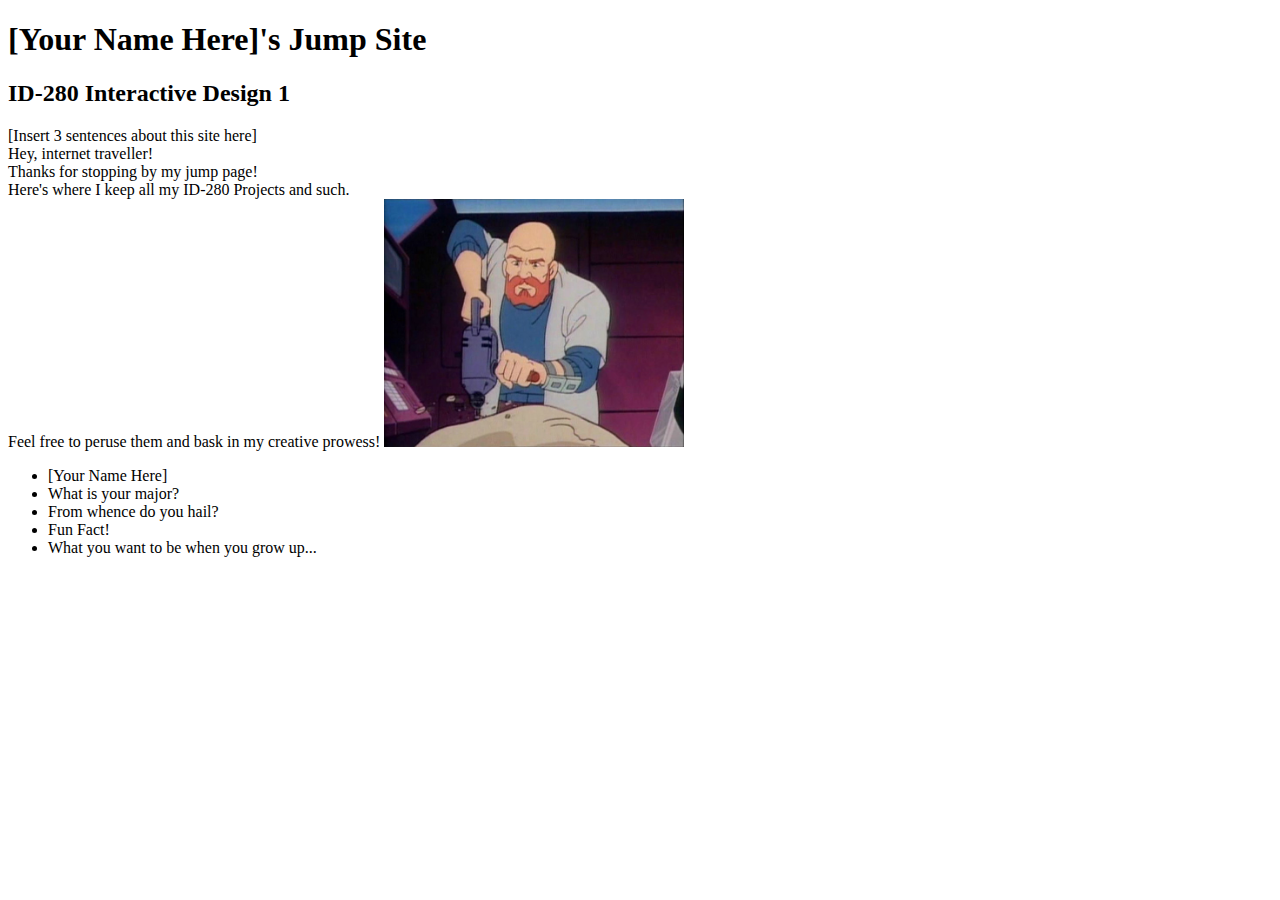
==== index.html @ 63ca4288 "setup initial jump site html" ====
<!DOCTYPE html>

<html lang="en">

<head>

    <title>[Your Name Here]'s Jump Site</title>
    <meta name="description" content="My Jump site for ID-280 Interactive Design I at Nossi">

</head>

<body>

    <h1>[Your Name Here]'s Jump Site</h1>
    <h2>ID-280 Interactive Design 1</h2>

    <p>
        [Insert 3 sentences about this site here]<br>Hey, internet traveller!<br> Thanks for stopping by my jump page!<br> Here's where I keep all my ID-280 Projects and such.<br> Feel free to peruse them and bask in my creative prowess!
        <img width="300px" src="assets/images/alex-sector-drilling.jpg" alt="my cartoon alter ego from the 80's alex sector.">
    </p>

    <!-- be sure and use Emmet Syntax when possible -->
    <!-- ul>li*5 -->

    <ul>
        <li>[Your Name Here]</li>
        <li>What is your major?</li>
        <li>From whence do you hail?</li>
        <li>Fun Fact!</li>
        <li>What you want to be when you grow up...</li>
    </ul>

</body>

</html>
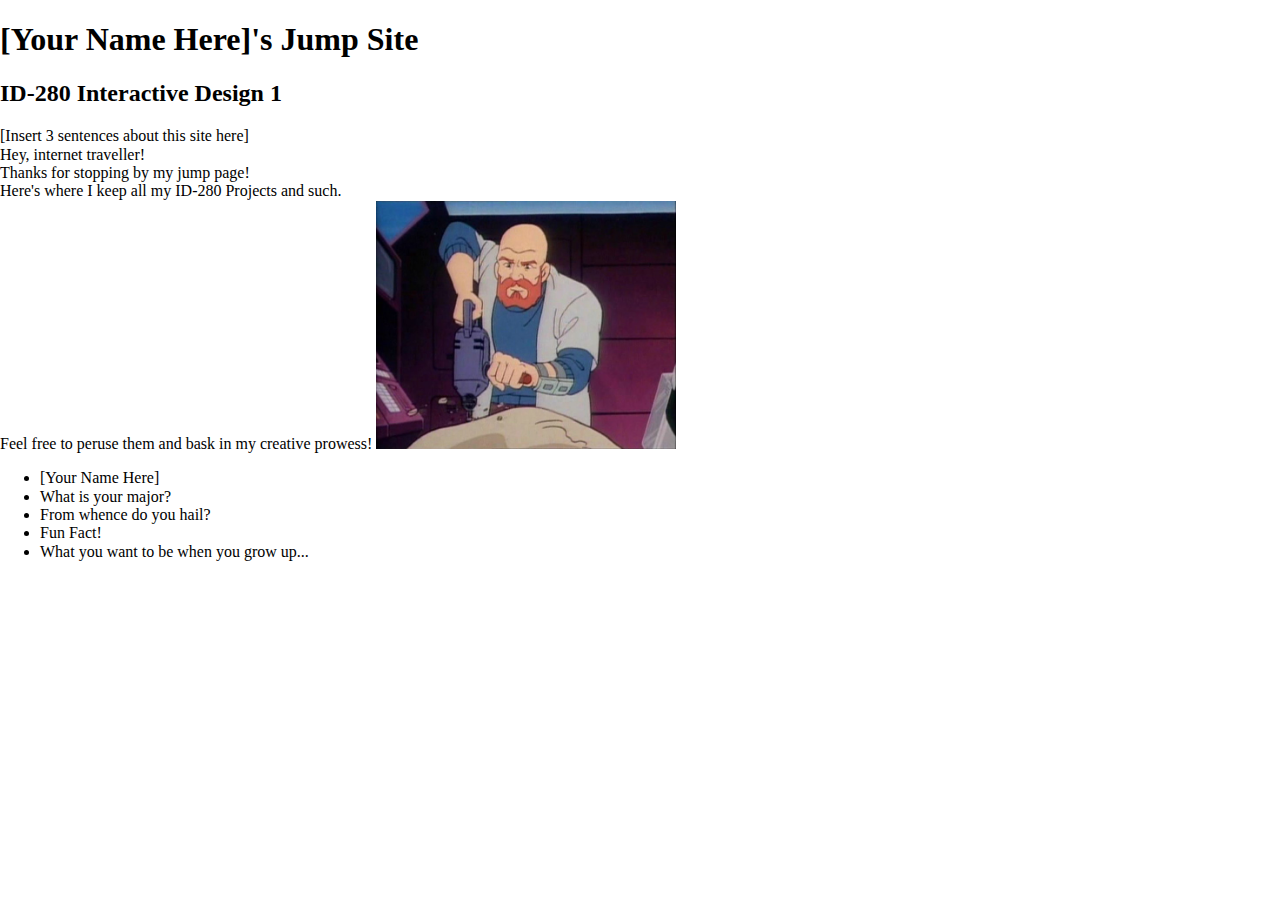
==== commit bf85c6e3: "added external link to main.css and imported reset and normalize" ====
--- a/index.html
+++ b/index.html
@@ -6,6 +6,7 @@
 
     <title>[Your Name Here]'s Jump Site</title>
     <meta name="description" content="My Jump site for ID-280 Interactive Design I at Nossi">
+    <link rel="stylesheet" href="assets/css/main.css">
 
 </head>
 
--- a/assets/css/main.css
+++ b/assets/css/main.css
@@ -0,0 +1,6 @@
+/* main.css */
+
+
+/* @import "vendors/reset.css"; */
+
+@import "vendors/normalize.css";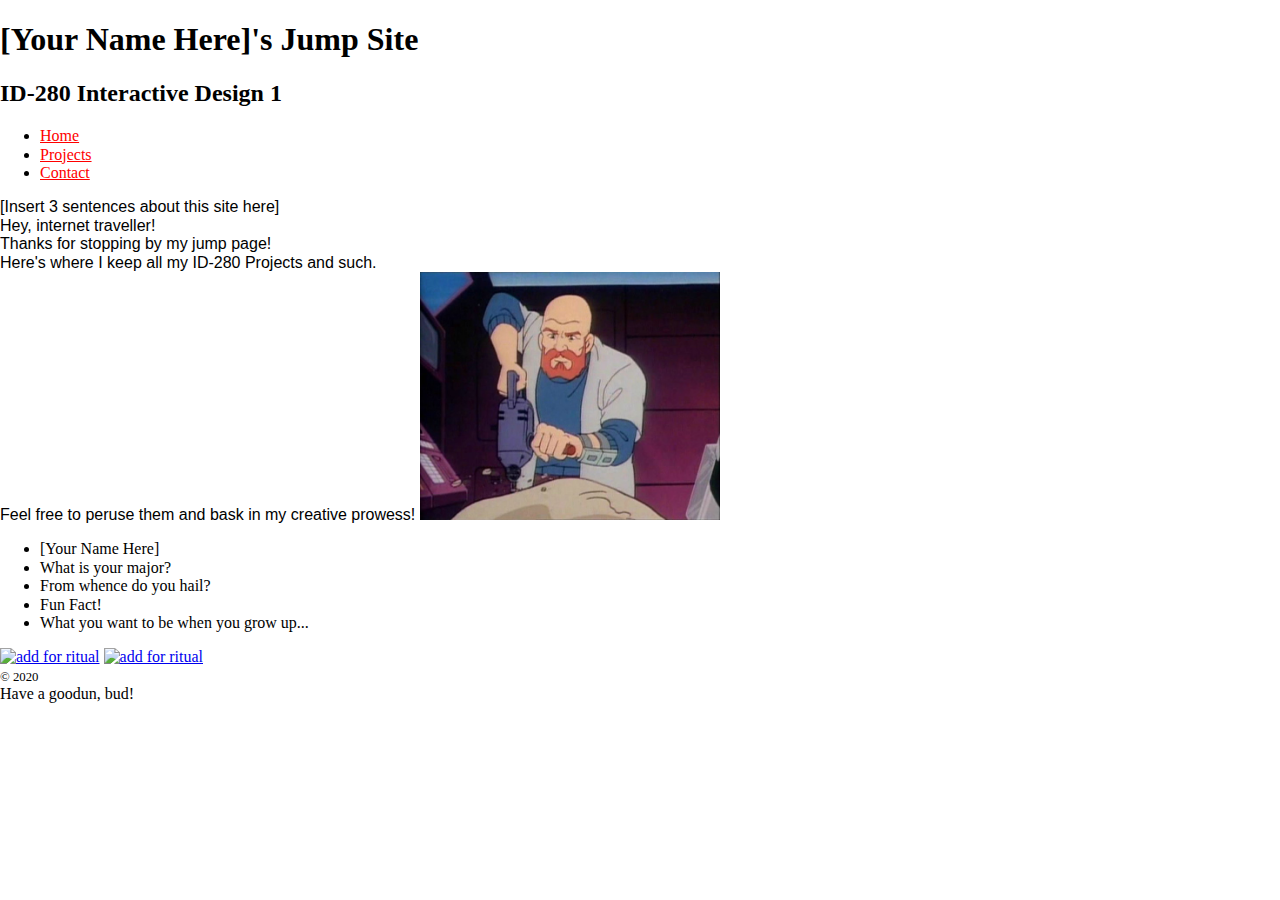
==== commit 64feb756: "added app.js, added layout markup, header, main, footer, nav, added motd script" ====
--- a/index.html
+++ b/index.html
@@ -12,25 +12,65 @@
 
 <body>
 
-    <h1>[Your Name Here]'s Jump Site</h1>
-    <h2>ID-280 Interactive Design 1</h2>
+    <header>
 
-    <p>
-        [Insert 3 sentences about this site here]<br>Hey, internet traveller!<br> Thanks for stopping by my jump page!<br> Here's where I keep all my ID-280 Projects and such.<br> Feel free to peruse them and bask in my creative prowess!
-        <img width="300px" src="assets/images/alex-sector-drilling.jpg" alt="my cartoon alter ego from the 80's alex sector.">
-    </p>
+        <h1>[Your Name Here]'s Jump Site</h1>
+        <h2>ID-280 Interactive Design 1</h2>
 
-    <!-- be sure and use Emmet Syntax when possible -->
-    <!-- ul>li*5 -->
+        <!-- use Emmet Syntax to rapidly bust out some HTML -->
+        <!-- nav>ul>li*3>a -->
+        <nav>
+            <ul>
+                <li><a href="index.html">Home</a></li>
+                <li>
+                    <a href="projects/">Projects</a>
+                </li>
+                <li>
+                    <a href="contact.html">Contact</a>
+                </li>
+            </ul>
+        </nav>
 
-    <ul>
-        <li>[Your Name Here]</li>
-        <li>What is your major?</li>
-        <li>From whence do you hail?</li>
-        <li>Fun Fact!</li>
-        <li>What you want to be when you grow up...</li>
-    </ul>
+    </header>
 
+    <main>
+
+        <p>
+            [Insert 3 sentences about this site here]<br>Hey, internet traveller!<br> Thanks for stopping by my jump page!<br> Here's where I keep all my ID-280 Projects and such.<br> Feel free to peruse them and bask in my creative prowess!
+            <img width="300px" src="assets/images/alex-sector-drilling.jpg" alt="my cartoon alter ego from the 80's alex sector.">
+        </p>
+
+        <!-- be sure and use Emmet Syntax when possible -->
+        <!-- ul>li*5 -->
+
+        <ul>
+            <li>[Your Name Here]</li>
+            <li>What is your major?</li>
+            <li>From whence do you hail?</li>
+            <li>Fun Fact!</li>
+            <li>What you want to be when you grow up...</li>
+        </ul>
+
+    </main>
+
+    <footer>
+
+        <!-- a>img -->
+        <a href="http://ritual.com"><img src="assets/images/" alt="add for ritual"></a>
+
+        <a href="http://ritual.com"><img src="assets/images/" alt="add for ritual"></a>
+
+        <br>
+
+        <small>&copy; <time>2020</time></small>
+
+        <br>
+
+        <div id="motd"> </div>
+
+    </footer>
+
+    <script src="assets/js/app.js"></script>
 </body>
 
 </html>--- a/assets/css/main.css
+++ b/assets/css/main.css
@@ -3,4 +3,25 @@
 
 /* @import "vendors/reset.css"; */
 
-@import "vendors/normalize.css";+@import "vendors/normalize.css";
+
+/* typography */
+
+p {
+    font-family: Verdana, Geneva, Tahoma, sans-serif;
+}
+
+
+/* Main Navigation */
+
+nav a {
+    color: #F00;
+}
+
+nav a:visited {
+    color: #F0F;
+}
+
+nav a:hover {
+    color: #00F;
+}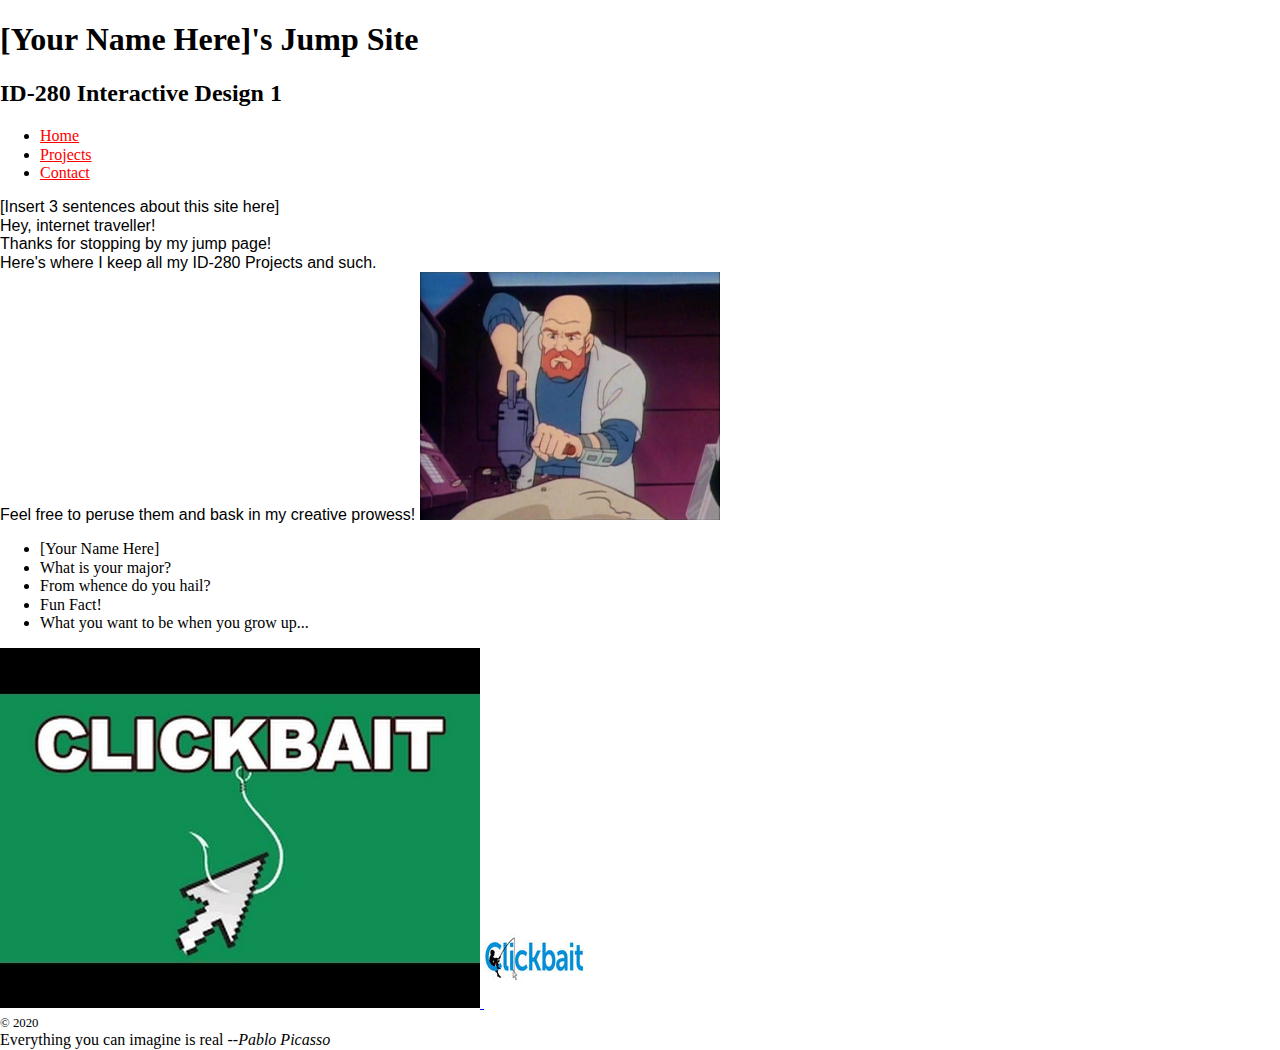
==== commit f3b76a1e: "added random MOTD generator" ====
--- a/index.html
+++ b/index.html
@@ -56,9 +56,13 @@
     <footer>
 
         <!-- a>img -->
-        <a href="http://ritual.com"><img src="assets/images/" alt="add for ritual"></a>
+        <a href="http://ritual.com" target="_blank">
+            <img src="assets/images/click-bait-ad-1.jpg" alt="add for ritual">
+        </a>
 
-        <a href="http://ritual.com"><img src="assets/images/" alt="add for ritual"></a>
+        <a href="http://ritual.com" target="_blank">
+            <img src="assets/images/clckbait-ad-2.jpg" alt="add for ritual">
+        </a>
 
         <br>
 
@@ -66,7 +70,7 @@
 
         <br>
 
-        <div id="motd"> </div>
+        <div id="motd"></div>
 
     </footer>
 
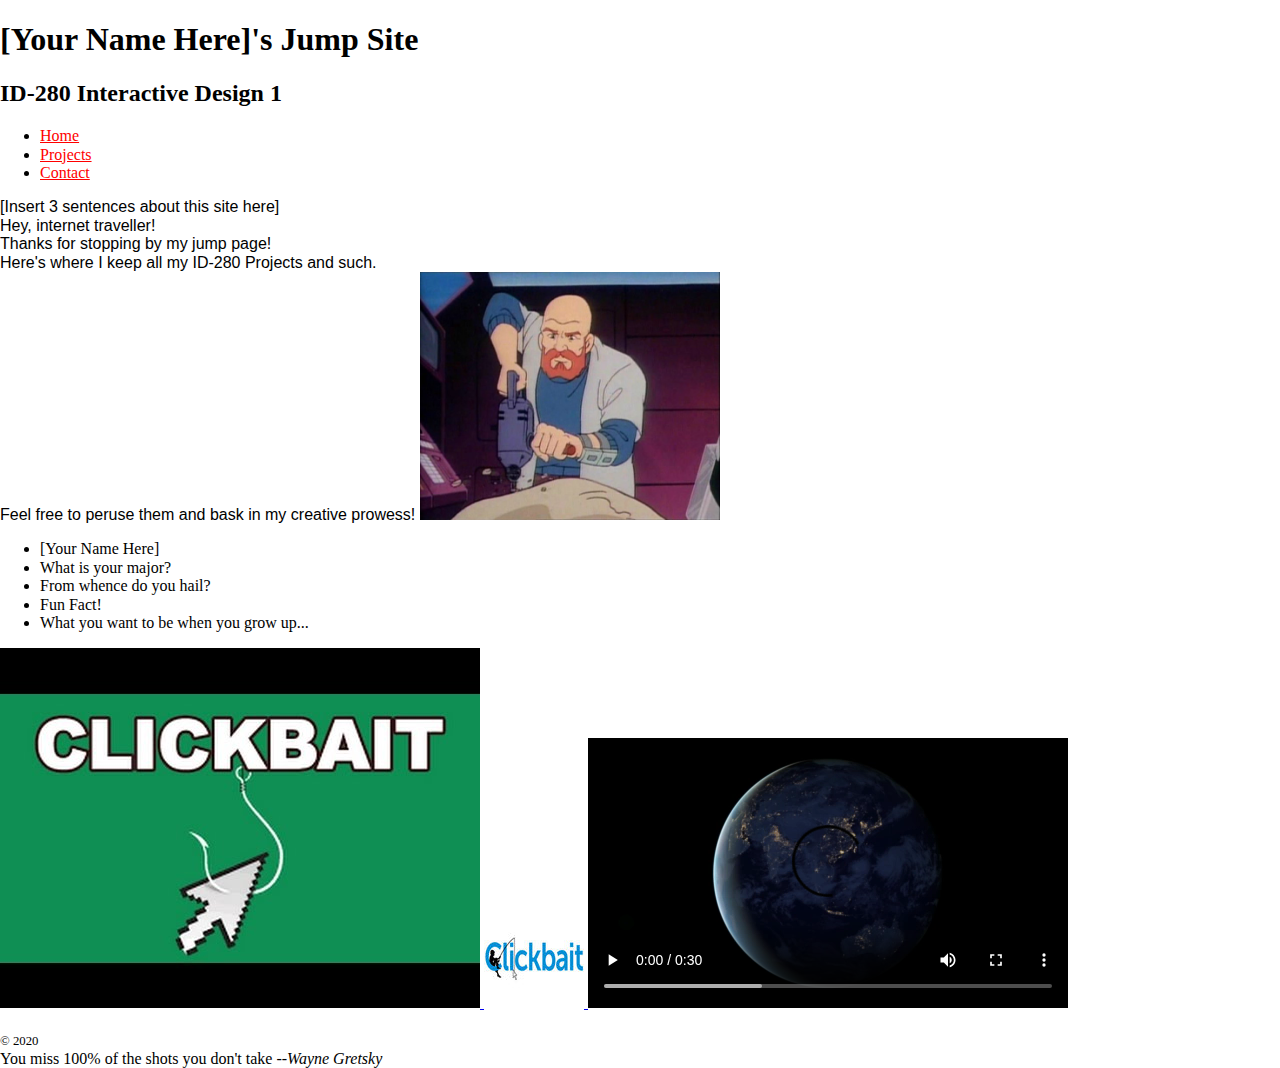
==== commit f0a1ea9d: "uploaded demo video, added video tag with autoplay issues, uploaded bg img to assets" ====
--- a/index.html
+++ b/index.html
@@ -53,7 +53,7 @@
 
     </main>
 
-    <footer>
+    <aside>
 
         <!-- a>img -->
         <a href="http://ritual.com" target="_blank">
@@ -63,6 +63,13 @@
         <a href="http://ritual.com" target="_blank">
             <img src="assets/images/clckbait-ad-2.jpg" alt="add for ritual">
         </a>
+
+        <video autoplay="true" controls loop src="assets/videos/spinny-mcearth.mp4"></video>
+
+
+    </aside>
+
+    <footer>
 
         <br>
 
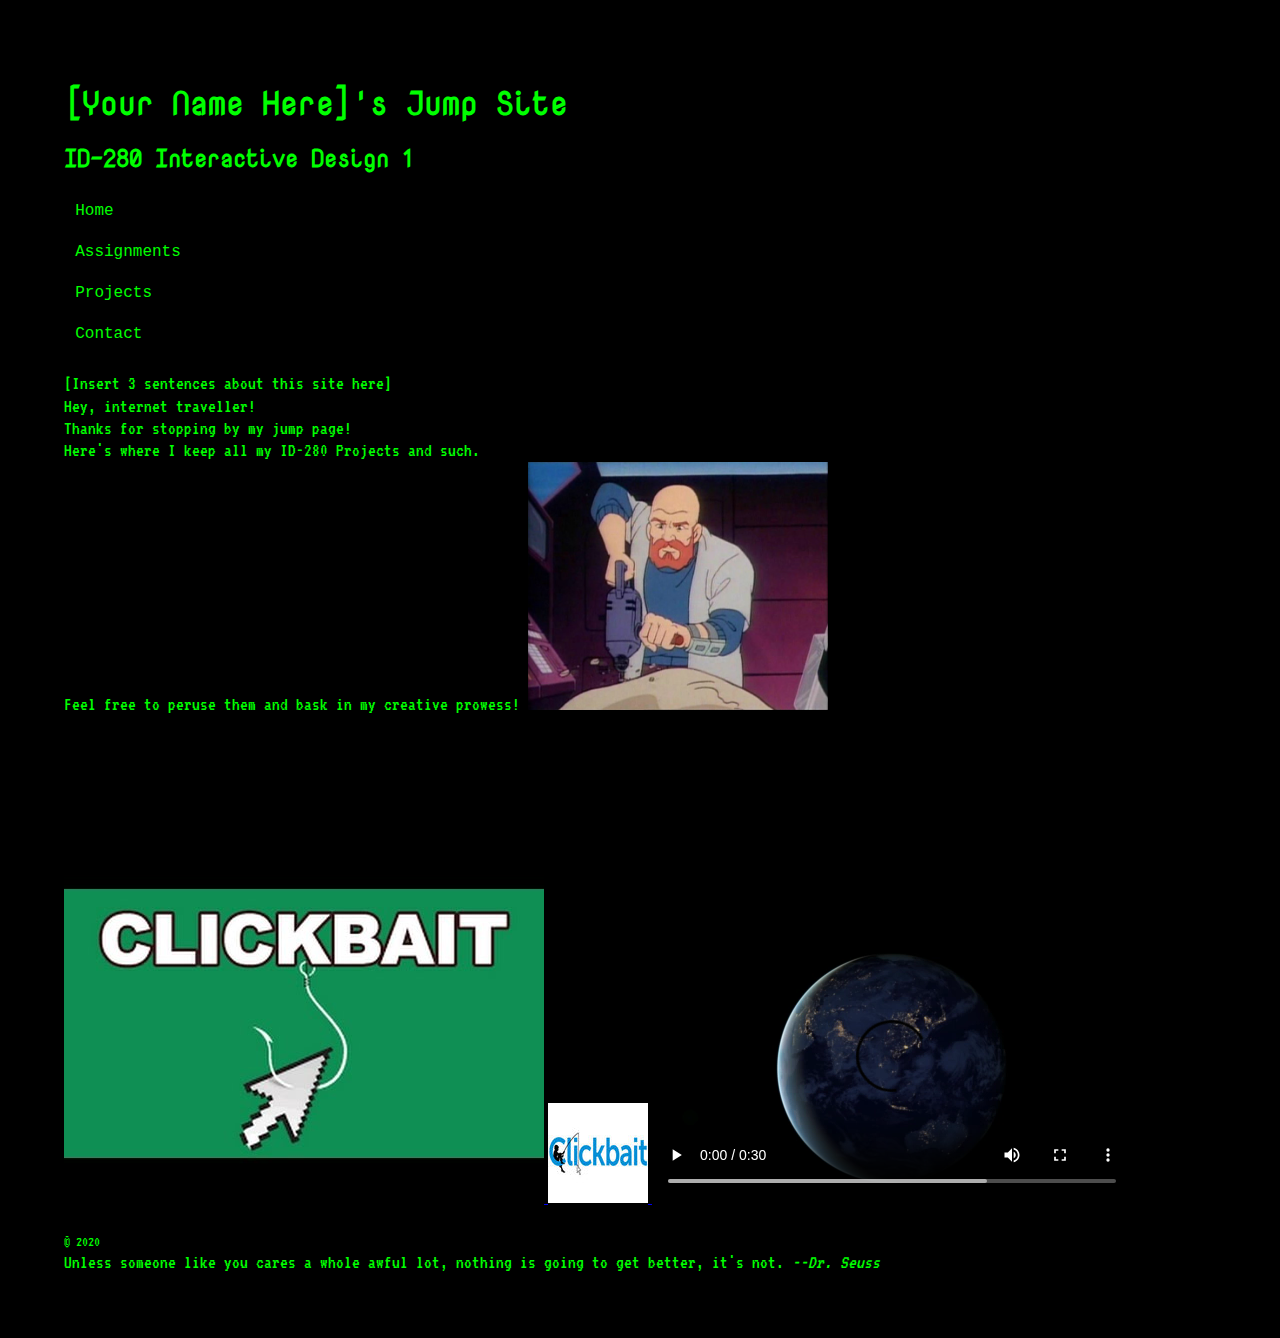
==== commit 8cf0b007: "added simple CSS3 transitions to nav" ====
--- a/index.html
+++ b/index.html
@@ -23,7 +23,20 @@
             <ul>
                 <li><a href="index.html">Home</a></li>
                 <li>
+                    <a href="assignments.html">Assignments</a>
+                    <ul class="sub-nav">
+                        <li><a href="assignment-1.html">Assignment 1</a></li>
+                        <li><a href="assignment-2.html">Assignment 2</a></li>
+                        <li><a href="assignment-3.html">Assignment 3</a></li>
+                    </ul>
+                </li>
+                <li>
                     <a href="projects/">Projects</a>
+                    <ul class="sub-nav">
+                        <li><a href="project-1.html">Project 1</a></li>
+                        <li><a href="project-2.html">Project 2</a></li>
+                        <li><a href="project-3.html">Project 3</a></li>
+                    </ul>
                 </li>
                 <li>
                     <a href="contact.html">Contact</a>
--- a/assets/css/main.css
+++ b/assets/css/main.css
@@ -4,18 +4,68 @@
 /* @import "vendors/reset.css"; */
 
 @import "vendors/normalize.css";
+@import url('https://fonts.googleapis.com/css2?family=VT323&display=swap');
+@import url('https://fonts.googleapis.com/css2?family=Nova+Mono&display=swap');
+
+/* font-family: 'VT323', monospace; */
+
+
+/* font-family: 'Nova Mono', monospace; */
+
 
 /* typography */
 
-p {
-    font-family: Verdana, Geneva, Tahoma, sans-serif;
+p,
+div,
+footer {
+    font-family: 'VT323', monospace;
+    font-size: 1.2rem;
+}
+
+h1,
+h2,
+h3,
+h4,
+h5 {
+    font-family: 'Nova Mono', monospace;
+}
+
+h1,
+h2,
+h3,
+h4,
+h5,
+p,
+blockquote,
+div,
+header,
+footer {
+    color: #0F0;
 }
 
 
 /* Main Navigation */
 
+
+/* removes the padding on the main unordered list in the navigation */
+
+nav>ul {
+    padding: 0;
+}
+
+nav ul {
+    list-style-type: none;
+}
+
 nav a {
-    color: #F00;
+    font-family: 'Novo Mono', monospace;
+    padding: 0.7rem;
+    display: block;
+    text-decoration: none;
+}
+
+nav a {
+    color: #0F0;
 }
 
 nav a:visited {
@@ -23,5 +73,27 @@
 }
 
 nav a:hover {
-    color: #00F;
+    color: #00BFFF;
+}
+
+nav a+.sub-nav {
+    height: 0;
+    overflow: hidden;
+    transition: height 0.5s;
+}
+
+
+/* behold the awesome power of pseudo-selectors within the cascade! */
+
+nav a:hover+.sub-nav,
+nav .sub-nav:hover {
+    height: 150px;
+}
+
+
+/* Background */
+
+body {
+    padding: 5%;
+    background-color: #000;
 }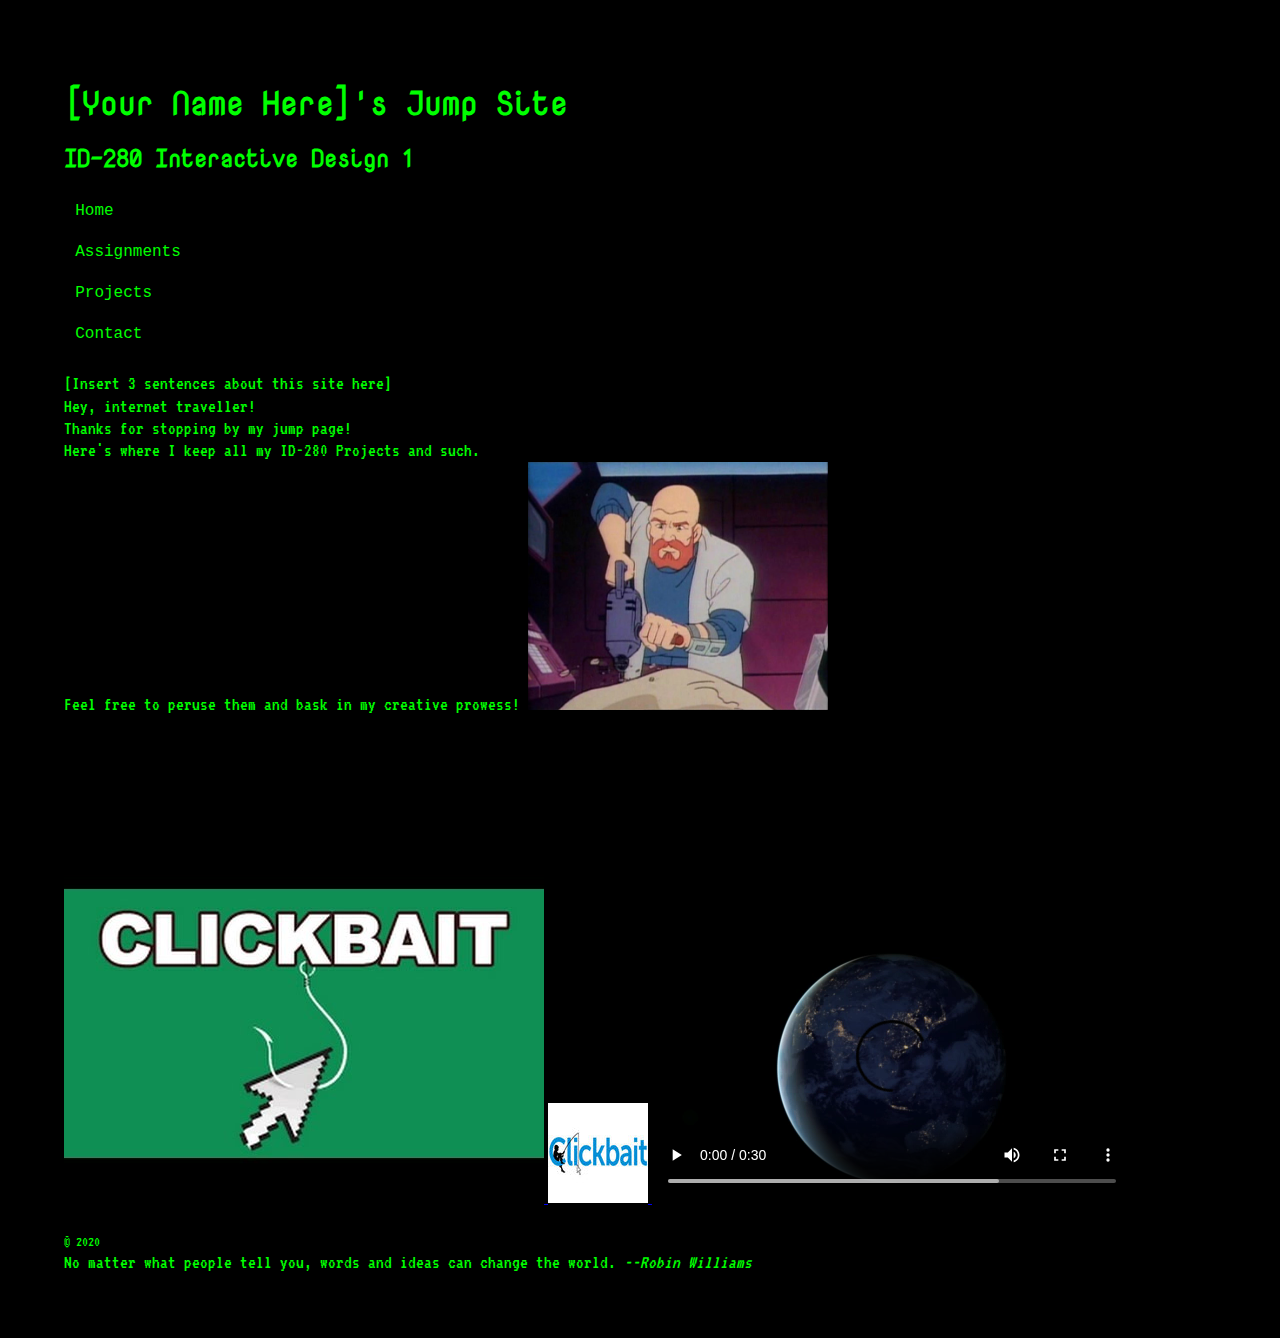
==== commit 28413b17: "redid css nav transtions" ====
--- a/index.html
+++ b/index.html
@@ -6,7 +6,7 @@
 
     <title>[Your Name Here]'s Jump Site</title>
     <meta name="description" content="My Jump site for ID-280 Interactive Design I at Nossi">
-    <link rel="stylesheet" href="assets/css/main.css">
+    <link rel="stylesheet" href="assets/css/main.old.css">
 
 </head>
 
@@ -23,19 +23,19 @@
             <ul>
                 <li><a href="index.html">Home</a></li>
                 <li>
-                    <a href="assignments.html">Assignments</a>
+                    <a href="assitnments/">Assignments</a>
                     <ul class="sub-nav">
-                        <li><a href="assignment-1.html">Assignment 1</a></li>
-                        <li><a href="assignment-2.html">Assignment 2</a></li>
-                        <li><a href="assignment-3.html">Assignment 3</a></li>
+                        <li><a href="[links to the figma doc for assignment 1]">Assignment 1</a></li>
+                        <li><a href="[links to the figma doc for assignment 2]">Assignment 2</a></li>
+                        <li><a href="[links to the figma doc for assignment 3]">Assignment 3</a></li>
                     </ul>
                 </li>
                 <li>
                     <a href="projects/">Projects</a>
                     <ul class="sub-nav">
-                        <li><a href="project-1.html">Project 1</a></li>
-                        <li><a href="project-2.html">Project 2</a></li>
-                        <li><a href="project-3.html">Project 3</a></li>
+                        <li><a href="[links to the figma doc for project 1]">Project 1</a></li>
+                        <li><a href="[links to the figma doc for project 2]">Project 2</a></li>
+                        <li><a href="[links to the figma doc for project 3]">Project 3</a></li>
                     </ul>
                 </li>
                 <li>
--- a/assets/css/main.old.css
+++ b/assets/css/main.old.css
@@ -0,0 +1,99 @@
+/* main.css */
+
+
+/* @import "vendors/reset.css"; */
+
+@import "vendors/normalize.css";
+@import url('https://fonts.googleapis.com/css2?family=VT323&display=swap');
+@import url('https://fonts.googleapis.com/css2?family=Nova+Mono&display=swap');
+
+/* font-family: 'VT323', monospace; */
+
+
+/* font-family: 'Nova Mono', monospace; */
+
+
+/* typography */
+
+p,
+div,
+footer {
+    font-family: 'VT323', monospace;
+    font-size: 1.2rem;
+}
+
+h1,
+h2,
+h3,
+h4,
+h5 {
+    font-family: 'Nova Mono', monospace;
+}
+
+h1,
+h2,
+h3,
+h4,
+h5,
+p,
+blockquote,
+div,
+header,
+footer {
+    color: #0F0;
+}
+
+
+/* Main Navigation */
+
+
+/* removes the padding on the main unordered list in the navigation */
+
+nav>ul {
+    padding: 0;
+}
+
+nav ul {
+    list-style-type: none;
+}
+
+nav a {
+    font-family: 'Novo Mono', monospace;
+    padding: 0.7rem;
+    display: block;
+    text-decoration: none;
+}
+
+nav a {
+    color: #0F0;
+}
+
+nav a:visited {
+    color: #F0F;
+}
+
+nav a:hover {
+    color: #00BFFF;
+}
+
+nav a+.sub-nav {
+    height: 0;
+    overflow: hidden;
+    transition: height 0.5s;
+}
+
+
+/* behold the awesome power of pseudo-selectors within the cascade! */
+
+nav a:hover+.sub-nav,
+nav .sub-nav:hover {
+    height: 150px;
+}
+
+
+/* Background */
+
+body {
+    padding: 5%;
+    background-color: #000;
+}